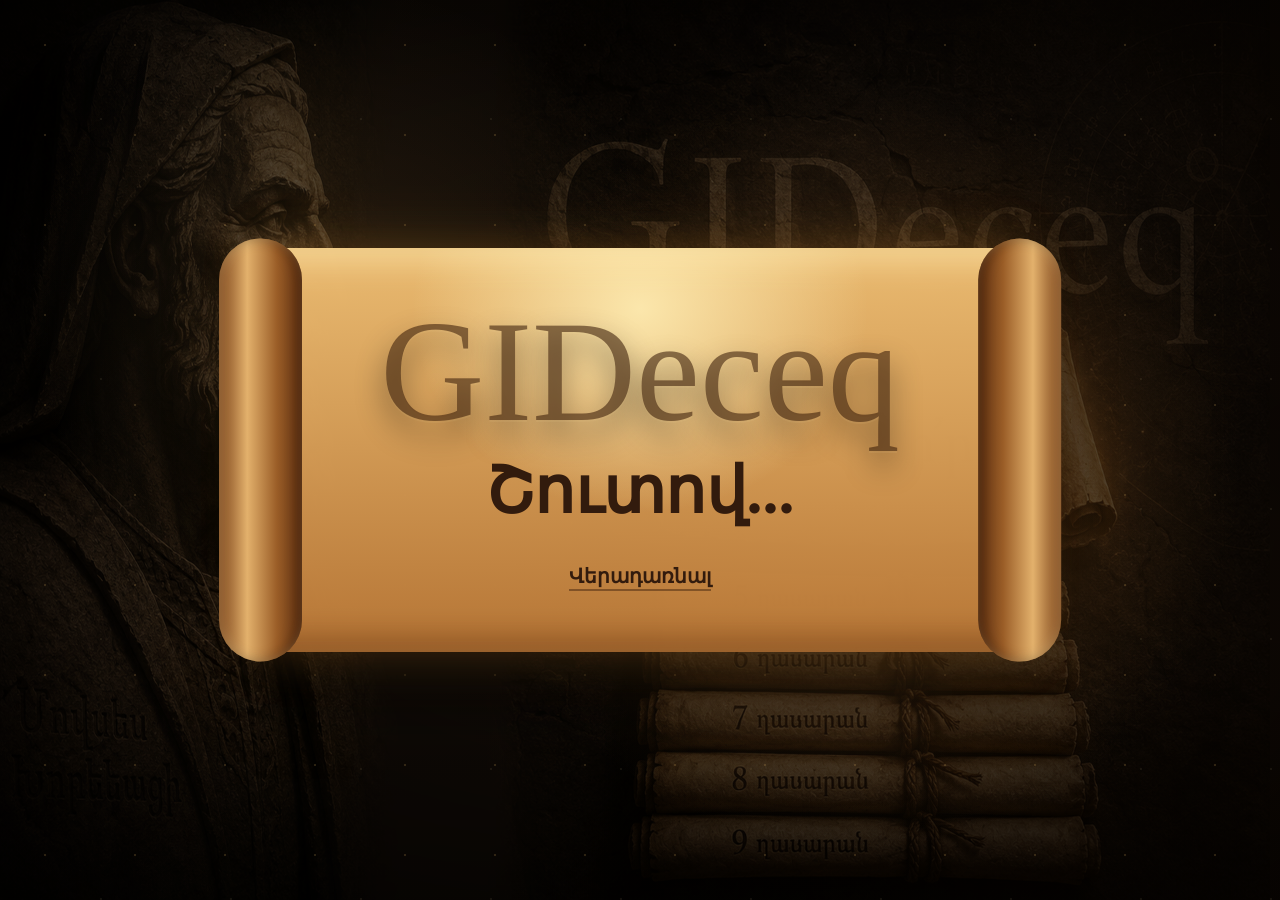
==== can-you-make-a-website-bsed/soon.html @ c3a49f2a "GIDeceq website This is solely for educational use." ====
<!doctype html>
<html lang="hy">
  <head>
    <meta charset="utf-8">
    <meta name="viewport" content="width=device-width, initial-scale=1">
    <title>GIDeceq | Շուտով</title>
    <link rel="stylesheet" href="styles.css">
  </head>
  <body>
    <main class="soon-page" aria-label="Շուտով">
      <img class="scene-image" src="assets/gideceq-landing-composite.png" alt="">
      <div class="stone-vignette" aria-hidden="true"></div>
      <section class="soon-scroll" aria-live="polite">
        <h1>GIDeceq</h1>
        <p>Շուտով...</p>
        <a href="index.html">Վերադառնալ</a>
      </section>
    </main>
  </body>
</html>
---- can-you-make-a-website-bsed/styles.css ----
:root {
  color-scheme: dark;
  --ink: #321b0d;
  --gold: #f7c46c;
  --parchment: #d6a66b;
  --parchment-light: #f5d398;
  --stone: #160f09;
  --shadow: rgba(5, 2, 0, 0.72);
}

* {
  box-sizing: border-box;
}

html,
body {
  min-height: 100%;
  margin: 0;
}

body {
  overflow: hidden;
  background: var(--stone);
  color: var(--parchment-light);
  font-family: "Noto Serif Armenian", "Noto Sans Armenian", Sylfaen, Georgia, serif;
}

button,
a {
  font: inherit;
}

.landing,
.soon-page {
  position: relative;
  isolation: isolate;
  min-height: 100svh;
  overflow: hidden;
}

.scene-image,
.stone-vignette {
  position: absolute;
  inset: 0;
  width: 100%;
  height: 100%;
}

.scene-image {
  z-index: -4;
  object-fit: fill;
  object-position: center;
  filter: saturate(0.9) contrast(1.05) brightness(0.78);
  transform: none;
}

.stone-vignette {
  z-index: -3;
  pointer-events: none;
  background:
    radial-gradient(circle at 67% 52%, rgba(240, 154, 61, 0.2), transparent 24rem),
    radial-gradient(circle at 27% 34%, rgba(255, 190, 103, 0.1), transparent 20rem),
    linear-gradient(90deg, rgba(2, 0, 0, 0.34), transparent 24%, rgba(10, 4, 0, 0.36) 100%),
    linear-gradient(0deg, rgba(0, 0, 0, 0.36), transparent 32%, rgba(0, 0, 0, 0.24));
}

.landing::before,
.soon-page::before {
  position: absolute;
  inset: 0;
  z-index: -2;
  pointer-events: none;
  content: "";
  opacity: 0.32;
  background-image:
    radial-gradient(circle, rgba(255, 205, 112, 0.5) 0 1px, transparent 1.6px),
    radial-gradient(circle, rgba(255, 235, 173, 0.22) 0 1px, transparent 1.4px);
  background-position: 0 0, 36px 54px;
  background-size: 90px 90px, 130px 130px;
  animation: dustDrift 18s linear infinite;
}

.sage-zone {
  position: absolute;
  left: 0;
  top: 0;
  z-index: 4;
  width: 34vw;
  height: 100%;
  padding: 0;
  border: 0;
  cursor: pointer;
  background:
    radial-gradient(ellipse at 32% 34%, rgba(255, 194, 102, 0), transparent 36rem);
}

.sage-zone::before {
  position: absolute;
  inset: 0;
  content: "";
  opacity: 0;
  background:
    radial-gradient(ellipse at 34% 36%, rgba(255, 212, 132, 0.2), transparent 20rem),
    linear-gradient(90deg, rgba(250, 183, 82, 0.09), transparent 72%);
  transition: opacity 280ms ease;
}

.sage-zone:hover::before,
.sage-zone.is-tilting::before {
  opacity: 1;
}

.sage-gaze {
  position: absolute;
  left: clamp(12rem, 20.8vw, 25rem);
  top: clamp(9rem, 26.6vh, 18rem);
  z-index: 3;
  width: clamp(0.8rem, 1.3vw, 1.4rem);
  height: clamp(0.28rem, 0.46vw, 0.5rem);
  pointer-events: none;
  opacity: 0;
  border-radius: 999px;
  background:
    radial-gradient(circle at 50% 48%, rgba(36, 16, 4, 0.96) 0 28%, rgba(238, 180, 92, 0.9) 30% 43%, transparent 46%),
    radial-gradient(ellipse at center, rgba(255, 226, 156, 0.76), transparent 70%);
  box-shadow: 0 0 14px rgba(255, 196, 97, 0.46);
  transform: translateX(0.46rem) scaleX(0.74);
  transition: opacity 220ms ease, transform 320ms ease, filter 320ms ease;
}

.landing.sage-aware .sage-gaze {
  opacity: 0.86;
  filter: brightness(1.12);
  transform: translateX(-0.16rem) scaleX(1);
}

.landing.sage-nod .scene-image {
  animation: sageNod 520ms ease;
}

.scroll-panel {
  position: absolute;
  inset: 0;
  z-index: 5;
  display: block;
  width: auto;
  min-width: 0;
  pointer-events: none;
  opacity: 0;
  transform: translateY(0.7rem);
  animation: panelReveal 900ms 260ms ease forwards;
}

.scroll-panel h1,
.soon-scroll h1 {
  margin: 0 0 clamp(1.5rem, 4vh, 3rem);
  color: rgba(238, 199, 139, 0.44);
  font-family: Georgia, "Times New Roman", serif;
  font-size: clamp(5.2rem, 13vw, 14rem);
  font-weight: 500;
  line-height: 0.84;
  letter-spacing: 0;
  text-shadow:
    0 2px 0 rgba(255, 225, 170, 0.08),
    0 14px 30px rgba(0, 0, 0, 0.44);
}

.scroll {
  position: relative;
  display: inline-grid;
  place-items: center;
  border: 0;
  color: var(--ink);
  cursor: pointer;
  text-align: center;
  text-decoration: none;
  text-shadow: 0 1px 0 rgba(255, 230, 176, 0.44);
  background:
    linear-gradient(90deg, rgba(74, 35, 12, 0.22), transparent 13%, transparent 86%, rgba(72, 34, 12, 0.25)),
    radial-gradient(ellipse at 50% 18%, rgba(255, 242, 187, 0.86), transparent 42%),
    linear-gradient(180deg, #e3b674, #b87a38 52%, #d2a05c);
  box-shadow:
    inset 0 7px 15px rgba(255, 239, 179, 0.42),
    inset 0 -11px 14px rgba(70, 30, 9, 0.42),
    0 1.4rem 2.2rem rgba(0, 0, 0, 0.52);
  transition:
    filter 220ms ease,
    transform 220ms ease,
    box-shadow 220ms ease;
}

.scroll::before,
.scroll::after {
  position: absolute;
  top: 50%;
  width: var(--roll);
  height: calc(100% + var(--roll-extra));
  content: "";
  border-radius: 999px;
  background:
    radial-gradient(ellipse at 48% 50%, rgba(73, 32, 10, 0.48) 0 14%, transparent 17%),
    linear-gradient(90deg, #7b4219, #e3b16d 31%, #9a5d27 68%, #5e2f10);
  box-shadow:
    inset 0.2rem 0 0.6rem rgba(255, 230, 162, 0.32),
    inset -0.24rem 0 0.68rem rgba(50, 21, 6, 0.58),
    0 0.45rem 1.2rem rgba(0, 0, 0, 0.42);
}

.scroll::before {
  left: calc(var(--roll) * -0.44);
  transform: translateY(-50%);
}

.scroll::after {
  right: calc(var(--roll) * -0.44);
  transform: translateY(-50%) rotate(180deg);
}

.scroll:hover,
.scroll:focus-visible {
  filter: brightness(1.15) saturate(1.05);
  transform: translateY(-0.18rem) scale(1.012);
  box-shadow:
    inset 0 8px 16px rgba(255, 244, 192, 0.54),
    inset 0 -11px 14px rgba(70, 30, 9, 0.38),
    0 0 1.4rem rgba(255, 184, 75, 0.62),
    0 1.6rem 2.5rem rgba(0, 0, 0, 0.56);
}

.scroll:focus-visible {
  outline: 2px solid rgba(255, 222, 141, 0.9);
  outline-offset: 5px;
}

.scroll-open {
  --roll: clamp(3.4rem, 6.4vw, 5.8rem);
  --roll-extra: 1.6rem;
  width: min(40vw, 40rem);
  min-width: 25rem;
  min-height: clamp(8rem, 16vh, 12.8rem);
  margin-bottom: clamp(1.4rem, 3vh, 2.4rem);
  padding: 1.6rem clamp(4rem, 9vw, 7rem);
  font-size: clamp(3rem, 6.2vw, 6rem);
  font-weight: 700;
}

.scroll-open span {
  position: relative;
  z-index: 1;
}

.scroll-open span::after {
  position: absolute;
  left: 50%;
  bottom: -1.25rem;
  width: 7rem;
  height: 1px;
  content: "";
  background: linear-gradient(90deg, transparent, rgba(82, 37, 12, 0.46), transparent);
  transform: translateX(-50%);
}

.grade-scrolls {
  display: grid;
  gap: clamp(0.25rem, 0.8vh, 0.55rem);
  width: min(35vw, 35rem);
  min-width: 22rem;
}

.scroll-closed {
  --roll: clamp(2.2rem, 4vw, 3.7rem);
  --roll-extra: 0.4rem;
  min-height: clamp(3.25rem, 6.6vh, 4.6rem);
  padding: 0.35rem clamp(3.4rem, 6vw, 5.8rem);
  border-radius: 999px;
  font-size: clamp(1.35rem, 2.5vw, 2.3rem);
  font-weight: 700;
}

.scroll-closed.is-touched {
  animation: sealedTap 420ms ease;
}

.soon-page {
  display: grid;
  place-items: center;
  padding: 2rem;
}

.soon-page .scene-image {
  filter: saturate(0.82) contrast(1.02) brightness(0.46);
}

.soon-scroll {
  position: relative;
  z-index: 4;
  display: grid;
  justify-items: center;
  width: min(88vw, 48rem);
  min-height: 20rem;
  padding: clamp(2rem, 6vw, 4rem);
  color: var(--ink);
  text-align: center;
  background:
    radial-gradient(ellipse at 50% 15%, rgba(255, 238, 181, 0.88), transparent 42%),
    linear-gradient(180deg, rgba(238, 190, 115, 0.98), rgba(185, 119, 54, 0.98));
  box-shadow:
    inset 0 1rem 1.6rem rgba(255, 239, 181, 0.42),
    inset 0 -1rem 1.6rem rgba(80, 35, 11, 0.34),
    0 0 3rem rgba(234, 152, 52, 0.28),
    0 2rem 4rem rgba(0, 0, 0, 0.62);
}

.soon-scroll::before,
.soon-scroll::after {
  position: absolute;
  top: 50%;
  width: clamp(3rem, 8vw, 5.2rem);
  height: calc(100% + 1.2rem);
  content: "";
  border-radius: 999px;
  background: linear-gradient(90deg, #7a4118, #e3b16c 34%, #9a5d27 70%, #5d2f10);
  box-shadow: inset 0.2rem 0 0.7rem rgba(255, 230, 162, 0.32), inset -0.24rem 0 0.7rem rgba(50, 21, 6, 0.58);
}

.soon-scroll::before {
  left: clamp(-2.3rem, -4vw, -1.4rem);
  transform: translateY(-50%);
}

.soon-scroll::after {
  right: clamp(-2.3rem, -4vw, -1.4rem);
  transform: translateY(-50%) rotate(180deg);
}

.soon-scroll h1 {
  position: relative;
  z-index: 1;
  margin-bottom: 1.3rem;
  color: rgba(61, 31, 10, 0.58);
  font-size: clamp(3.8rem, 13vw, 9rem);
}

.soon-scroll p,
.soon-scroll a {
  position: relative;
  z-index: 1;
}

.soon-scroll p {
  margin: 0 0 2.2rem;
  font-size: clamp(2rem, 6vw, 4rem);
  font-weight: 700;
}

.soon-scroll a {
  color: var(--ink);
  font-size: clamp(1rem, 2.2vw, 1.25rem);
  font-weight: 700;
  text-decoration-color: rgba(50, 24, 8, 0.44);
  text-underline-offset: 0.3em;
}

.scroll-panel h1 {
  position: absolute;
  width: 1px;
  height: 1px;
  margin: -1px;
  padding: 0;
  overflow: hidden;
  clip: rect(0 0 0 0);
  white-space: nowrap;
  border: 0;
}

.scroll-panel .scroll {
  position: absolute;
  display: block;
  padding: 0;
  min-width: 0;
  min-height: 0;
  color: transparent;
  text-shadow: none;
  background: transparent;
  box-shadow: none;
  pointer-events: auto;
}

.scroll-panel .scroll::before,
.scroll-panel .scroll::after {
  display: none;
}

.scroll-panel .scroll:hover,
.scroll-panel .scroll:focus-visible {
  background:
    radial-gradient(ellipse at 50% 48%, rgba(255, 235, 172, 0.28), rgba(255, 187, 78, 0.12) 42%, transparent 68%),
    linear-gradient(106deg, transparent 0 45%, rgba(255, 247, 210, 0.18) 50%, transparent 55% 100%);
  filter: none;
  transform: none;
  box-shadow: none;
}

.scroll-panel .scroll-open {
  left: 46.5vw;
  top: 36.2vh;
  width: 41vw;
  height: 25vh;
  margin: 0;
  border-radius: 4.8vw / 4.2vh;
}

.scroll-panel .grade-scrolls {
  position: absolute;
  left: 49vw;
  top: 63.2vh;
  display: block;
  width: 38.2vw;
  min-width: 0;
  height: 34.8vh;
  pointer-events: none;
}

.scroll-panel .scroll-closed {
  left: 0;
  width: 100%;
  height: 6.7vh;
  border-radius: 999px;
  font-size: 0;
}

.scroll-panel .scroll-closed:nth-child(1) {
  top: 0;
}

.scroll-panel .scroll-closed:nth-child(2) {
  top: 20.2%;
}

.scroll-panel .scroll-closed:nth-child(3) {
  top: 40.6%;
}

.scroll-panel .scroll-closed:nth-child(4) {
  top: 61.2%;
}

.scroll-panel .scroll-closed:nth-child(5) {
  top: 81.5%;
}

@media (max-width: 820px) {
  body {
    overflow: auto;
  }

  .landing {
    min-height: 100svh;
  }

  .scene-image {
    object-position: 31% center;
  }

  .sage-zone {
    width: 50vw;
    height: 46vh;
  }

  .sage-gaze {
    left: 30vw;
    top: 26vh;
  }

  .scroll-panel {
    inset: auto auto clamp(1.5rem, 6vh, 3rem) auto;
    right: 50%;
    left: auto;
    display: grid;
    justify-items: center;
    width: min(88vw, 31rem);
    min-width: 0;
    height: auto;
    pointer-events: auto;
    transform: translate(50%, 1.2rem);
  }

  .scroll-panel h1 {
    margin-bottom: 1.1rem;
    font-size: clamp(4.3rem, 23vw, 7rem);
  }

  .scroll-panel h1 {
    position: static;
    width: auto;
    height: auto;
    margin: 0 0 1.1rem;
    padding: 0;
    overflow: visible;
    clip: auto;
    color: rgba(238, 199, 139, 0.48);
    white-space: normal;
    border: 0;
  }

  .scroll-panel .scroll {
    position: relative;
    display: inline-grid;
    place-items: center;
    padding: inherit;
    font-size: inherit;
    color: var(--ink);
    text-shadow: 0 1px 0 rgba(255, 230, 176, 0.44);
    background:
      linear-gradient(90deg, rgba(74, 35, 12, 0.22), transparent 13%, transparent 86%, rgba(72, 34, 12, 0.25)),
      radial-gradient(ellipse at 50% 18%, rgba(255, 242, 187, 0.86), transparent 42%),
      linear-gradient(180deg, #e3b674, #b87a38 52%, #d2a05c);
    box-shadow:
      inset 0 7px 15px rgba(255, 239, 179, 0.42),
      inset 0 -11px 14px rgba(70, 30, 9, 0.42),
      0 1.4rem 2.2rem rgba(0, 0, 0, 0.52);
  }

  .scroll-panel .scroll::before,
  .scroll-panel .scroll::after {
    display: block;
  }

  .scroll-open,
  .grade-scrolls {
    width: min(78vw, 27rem);
    min-width: 0;
  }

  .scroll-open {
    left: auto;
    top: auto;
    height: auto;
    margin-bottom: clamp(1.4rem, 3vh, 2.4rem);
    padding: 1.6rem clamp(4rem, 9vw, 7rem);
    min-height: clamp(6.4rem, 16vh, 9rem);
    font-size: clamp(2.4rem, 12vw, 4rem);
  }

  .scroll-panel .grade-scrolls {
    position: static;
    display: grid;
    gap: clamp(0.25rem, 0.8vh, 0.55rem);
    width: min(78vw, 27rem);
    height: auto;
    pointer-events: auto;
  }

  .scroll-closed {
    left: auto;
    top: auto;
    width: auto;
    height: auto;
    padding: 0.35rem clamp(3.4rem, 6vw, 5.8rem);
    min-height: 3.4rem;
    font-size: clamp(1.2rem, 6vw, 1.7rem);
  }
}

@media (max-width: 480px) {
  .scene-image {
    object-position: 27% center;
  }

  .scroll-panel {
    width: 92vw;
  }

  .scroll-open,
  .grade-scrolls {
    width: min(82vw, 24rem);
  }

  .scroll-open {
    --roll: 3rem;
  }

  .scroll-closed {
    --roll: 2.05rem;
    padding-inline: 2.8rem;
  }
}

@media (prefers-reduced-motion: reduce) {
  *,
  *::before,
  *::after {
    animation-duration: 0.01ms !important;
    animation-iteration-count: 1 !important;
    scroll-behavior: auto !important;
    transition-duration: 0.01ms !important;
  }
}

@keyframes panelReveal {
  to {
    opacity: 1;
    transform: translateY(0);
  }
}

@media (max-width: 820px) {
  @keyframes panelReveal {
    to {
      opacity: 1;
      transform: translate(50%, 0);
    }
  }
}

@keyframes dustDrift {
  from {
    background-position: 0 0, 36px 54px;
  }

  to {
    background-position: 90px 130px, 166px 184px;
  }
}

@keyframes sealedTap {
  0%,
  100% {
    transform: translateY(0);
  }

  38% {
    transform: translateY(-0.2rem) rotate(-0.5deg);
  }

  68% {
    transform: translateY(0.05rem) rotate(0.35deg);
  }
}

@keyframes sageNod {
  0%,
  100% {
    transform: none;
  }

  45% {
    transform: translateX(-0.12rem);
  }
}
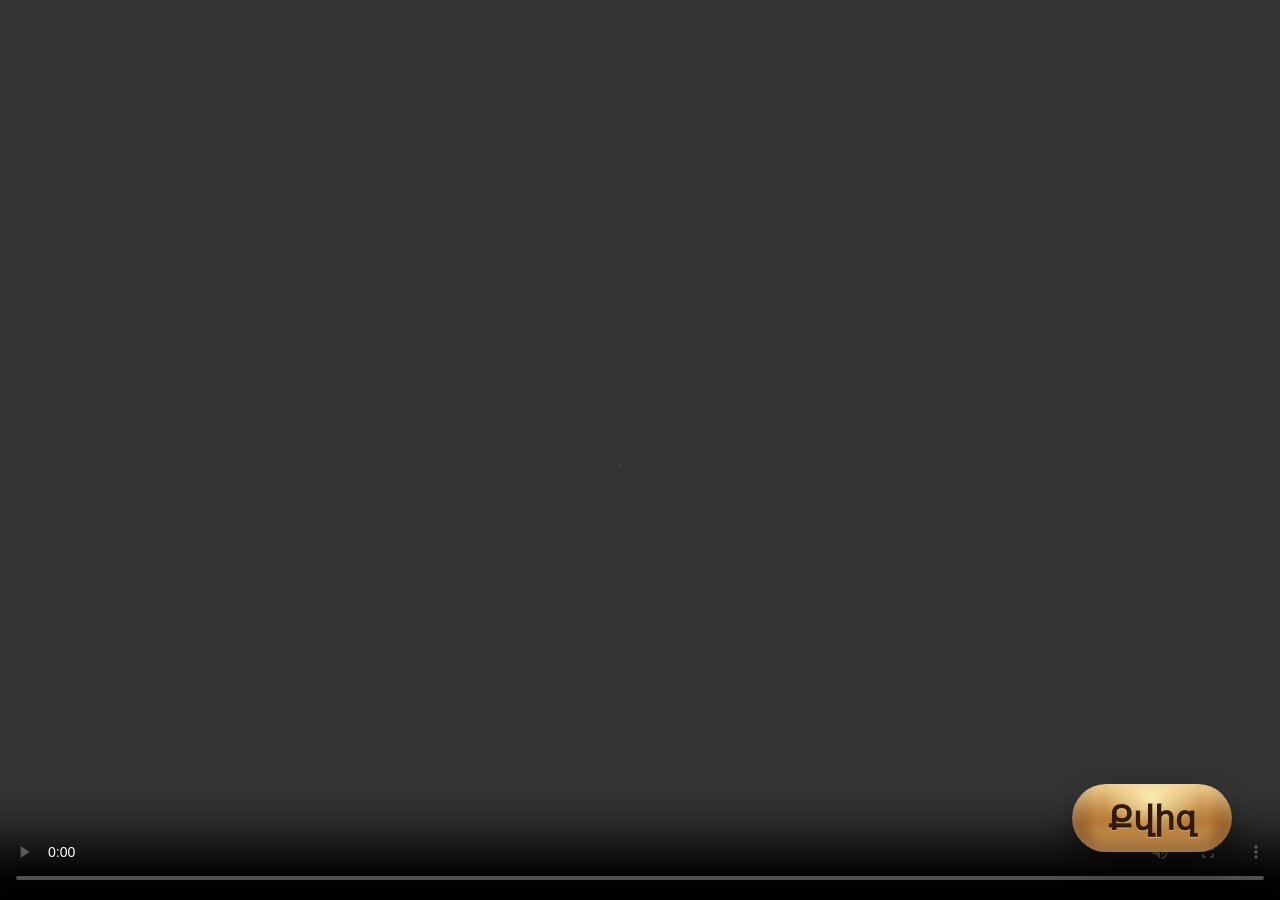
==== commit 589440c9: "Final version Website This is the final version of educational website called "GIDeceq". Made for ed" ====
--- a/can-you-make-a-website-bsed/soon.html
+++ b/can-you-make-a-website-bsed/soon.html
@@ -7,14 +7,31 @@
     <link rel="stylesheet" href="styles.css">
   </head>
   <body>
-    <main class="soon-page" aria-label="Շուտով">
+    <main class="soon-page quiz-page" aria-label="Շուտով">
       <img class="scene-image" src="assets/gideceq-landing-composite.png" alt="">
       <div class="stone-vignette" aria-hidden="true"></div>
-      <section class="soon-scroll" aria-live="polite">
-        <h1>GIDeceq</h1>
-        <p>Շուտով...</p>
-        <a href="index.html">Վերադառնալ</a>
+      <video class="lesson-panel lesson-video" src="assets/try-out-lesson.mp4" controls playsinline></video>
+      <section class="quiz-scroll" aria-live="polite">
+        <button class="quiz-opener" type="button">Քվիզ</button>
+
+        <div class="quiz-card" aria-hidden="true">
+          <div class="quiz-card-header">
+            <h1>ՍՏՈՒԳԻՐ ՔԵԶ</h1>
+            <button class="quiz-close" type="button" aria-label="Փակել">Փակել</button>
+          </div>
+
+          <p class="quiz-counter">Հարց 1 / 3</p>
+          <h2 class="quiz-question"></h2>
+          <div class="quiz-options" role="group" aria-label="Պատասխաններ"></div>
+          <p class="quiz-feedback" aria-live="polite"></p>
+
+          <div class="quiz-actions">
+            <button class="quiz-next" type="button" disabled>Հաջորդ հարցը</button>
+            <button class="quiz-retry" type="button" hidden>Կրկին փորձել</button>
+          </div>
+        </div>
       </section>
+      <script src="qviz.js"></script>
     </main>
   </body>
 </html>
--- a/can-you-make-a-website-bsed/styles.css
+++ b/can-you-make-a-website-bsed/styles.css
@@ -361,6 +361,325 @@
   text-underline-offset: 0.3em;
 }
 
+.quiz-opener,
+.quiz-back,
+.quiz-close,
+.quiz-next,
+.quiz-retry,
+.quiz-option {
+  border: 0;
+  color: var(--ink);
+  cursor: pointer;
+  font-weight: 700;
+  text-decoration: none;
+}
+
+.quiz-opener {
+  position: absolute;
+  z-index: 6;
+  display: inline-grid;
+  place-items: center;
+  min-width: 10rem;
+  min-height: 4.2rem;
+  padding: 0.9rem 2.2rem;
+  border-radius: 999px;
+  background:
+    linear-gradient(90deg, rgba(77, 36, 12, 0.34), transparent 16%, transparent 84%, rgba(77, 36, 12, 0.34)),
+    radial-gradient(ellipse at 50% 20%, rgba(255, 242, 186, 0.9), transparent 44%),
+    linear-gradient(180deg, #e4b874, #b77a38 55%, #d4a35f);
+  box-shadow:
+    inset 0 0.55rem 0.9rem rgba(255, 239, 181, 0.42),
+    inset 0 -0.65rem 0.9rem rgba(73, 31, 9, 0.42),
+    0 1rem 1.8rem rgba(0, 0, 0, 0.48);
+  text-shadow: 0 1px 0 rgba(255, 230, 176, 0.48);
+  transition: transform 220ms ease, filter 220ms ease, box-shadow 220ms ease;
+}
+
+.quiz-opener:hover,
+.quiz-opener:focus-visible {
+  filter: brightness(1.12);
+  transform: translateY(-0.18rem) scale(1.03);
+  box-shadow:
+    inset 0 0.55rem 0.9rem rgba(255, 239, 181, 0.52),
+    inset 0 -0.65rem 0.9rem rgba(73, 31, 9, 0.38),
+    0 0 1.3rem rgba(255, 194, 90, 0.54),
+    0 1.1rem 2rem rgba(0, 0, 0, 0.54);
+}
+
+.quiz-page {
+  position: relative;
+  isolation: isolate;
+  min-height: 100svh;
+  overflow: hidden;
+}
+
+.lesson-panel {
+  transition: opacity 360ms ease, transform 520ms cubic-bezier(.2,.8,.2,1), filter 360ms ease;
+}
+
+.lesson-video {
+  position: absolute;
+  inset: 0;
+  z-index: 4;
+  width: 100%;
+  height: 100%;
+  background: #000;
+  object-fit: cover;
+}
+
+.quiz-page.quiz-open .lesson-panel {
+  opacity: 0;
+  pointer-events: none;
+  filter: blur(0.2rem);
+  transform: translateY(-1rem) scale(0.92);
+}
+
+.quiz-page::after {
+  position: absolute;
+  inset: 0;
+  z-index: 1;
+  content: "";
+  pointer-events: none;
+  opacity: 0;
+  background: rgba(5, 2, 0, 0.52);
+  transition: opacity 360ms ease;
+}
+
+.quiz-page.quiz-open::after {
+  opacity: 1;
+}
+
+.quiz-back {
+  position: absolute;
+  left: clamp(1rem, 3vw, 2.5rem);
+  top: clamp(1rem, 3vw, 2.5rem);
+  z-index: 6;
+  color: rgba(245, 211, 152, 0.88);
+  text-shadow: 0 0 0.9rem rgba(0, 0, 0, 0.8);
+  text-underline-offset: 0.3em;
+}
+
+.quiz-scroll {
+  position: absolute;
+  inset: 0;
+  z-index: 7;
+  pointer-events: none;
+  font-size: 1.5rem;
+}
+
+.quiz-opener {
+  right: clamp(1rem, 4vw, 3rem);
+  bottom: clamp(1rem, 4vw, 3rem);
+  pointer-events: auto;
+  font-size: clamp(1.35rem, 2.6vw, 2.1rem);
+}
+
+.quiz-card {
+  position: absolute;
+  left: 50%;
+  top: 50%;
+  display: grid;
+  align-content: start;
+  width: min(90vw, 68rem);
+  min-height: min(82svh, 50rem);
+  max-height: 88svh;
+  padding: clamp(2rem, 4.5vw, 4.2rem);
+  overflow: auto;
+  color: var(--ink);
+  pointer-events: none;
+  opacity: 0;
+  border-radius: 1rem;
+  background:
+    radial-gradient(ellipse at 50% 8%, rgba(255, 248, 206, 0.88), transparent 34%),
+    radial-gradient(circle at 21% 32%, rgba(118, 68, 25, 0.14) 0 0.22rem, transparent 0.28rem),
+    radial-gradient(circle at 76% 68%, rgba(93, 51, 19, 0.12) 0 0.2rem, transparent 0.27rem),
+    radial-gradient(ellipse at 18% 82%, rgba(82, 43, 14, 0.18), transparent 22%),
+    radial-gradient(ellipse at 84% 24%, rgba(255, 236, 170, 0.16), transparent 28%),
+    repeating-linear-gradient(4deg, rgba(82, 43, 14, 0.045) 0 0.08rem, transparent 0.08rem 0.78rem),
+    repeating-linear-gradient(92deg, rgba(255, 239, 180, 0.045) 0 0.05rem, transparent 0.05rem 1.1rem),
+    linear-gradient(180deg, rgba(235, 191, 121, 0.99), rgba(206, 145, 75, 0.99) 48%, rgba(176, 108, 47, 0.99));
+  box-shadow:
+    inset 0 1rem 1.5rem rgba(255, 239, 181, 0.4),
+    inset 0 -1rem 1.5rem rgba(77, 33, 10, 0.32),
+    inset 1rem 0 2rem rgba(255, 232, 164, 0.16),
+    inset -1rem 0 2rem rgba(63, 27, 9, 0.16),
+    0 0 2.2rem rgba(255, 176, 67, 0.26),
+    0 2.5rem 5rem rgba(0, 0, 0, 0.68);
+  transform: translate(calc(50vw - 13rem), calc(50vh - 5rem)) scale(0.14);
+  transform-origin: bottom right;
+  transition: opacity 360ms ease, transform 620ms cubic-bezier(.16,.84,.22,1);
+}
+
+.quiz-card > * {
+  font-size: 1.5em;
+}
+
+.quiz-card::before,
+.quiz-card::after {
+  position: absolute;
+  top: 50%;
+  width: clamp(2.4rem, 5vw, 4.6rem);
+  height: calc(100% + 0.9rem);
+  content: "";
+  border-radius: 999px;
+  background: linear-gradient(90deg, #7a4118, #e4b16c 34%, #9a5d27 70%, #5d2f10);
+  box-shadow: inset 0.18rem 0 0.7rem rgba(255, 230, 162, 0.28), inset -0.22rem 0 0.7rem rgba(50, 21, 6, 0.56);
+}
+
+.quiz-card::before {
+  left: clamp(-2rem, -3.4vw, -1rem);
+  transform: translateY(-50%);
+}
+
+.quiz-card::after {
+  right: clamp(-2rem, -3.4vw, -1rem);
+  transform: translateY(-50%) rotate(180deg);
+}
+
+.quiz-page.quiz-open .quiz-card {
+  pointer-events: auto;
+  opacity: 1;
+  transform: translate(-50%, -50%) scale(1);
+}
+
+.quiz-page.quiz-open .quiz-opener {
+  opacity: 0;
+  pointer-events: none;
+}
+
+.quiz-card-header,
+.quiz-counter,
+.quiz-question,
+.quiz-options,
+.quiz-feedback,
+.quiz-actions {
+  position: relative;
+  z-index: 1;
+}
+
+.quiz-card-header {
+  display: grid;
+  place-items: center;
+  position: relative;
+  min-height: 5.2rem;
+  gap: 1rem;
+  text-align: center;
+}
+
+.quiz-card h1 {
+  margin: 0;
+  font-size: clamp(3rem, 7.5vw, 6rem);
+  line-height: 1;
+  letter-spacing: 0;
+  text-align: center;
+  text-shadow: 0 0.08rem 0 rgba(255, 235, 176, 0.44);
+}
+
+.quiz-close {
+  position: absolute;
+  right: 0;
+  top: 0;
+  padding: 0.62rem 1.05rem;
+  border-radius: 999px;
+  background: rgba(71, 33, 12, 0.16);
+  font-size: clamp(1rem, 1.6vw, 1.35rem);
+}
+
+.quiz-counter {
+  margin: 1.4rem 0 1rem;
+  font-size: clamp(1.55rem, 3.3vw, 2.2rem);
+  font-weight: 700;
+  text-align: center;
+}
+
+.quiz-question {
+  margin: 0 0 1.4rem;
+  font-size: clamp(2rem, 4.5vw, 3.3rem);
+  line-height: 1.25;
+  text-align: center;
+}
+
+.quiz-options {
+  display: grid;
+  gap: 1rem;
+}
+
+.quiz-option {
+  width: 100%;
+  padding: 1.15rem 1.3rem;
+  border: 1px solid rgba(72, 33, 11, 0.22);
+  border-radius: 0.5rem;
+  background: rgba(255, 231, 171, 0.28);
+  font-size: clamp(1.25rem, 2.4vw, 1.8rem);
+  text-align: left;
+  transition: background 180ms ease, transform 180ms ease, border-color 180ms ease;
+}
+
+.quiz-option:hover:not(:disabled),
+.quiz-option:focus-visible {
+  background: rgba(255, 241, 191, 0.5);
+  transform: translateX(0.2rem);
+}
+
+.quiz-option.is-correct {
+  border-color: rgba(35, 111, 48, 0.68);
+  background: rgba(71, 151, 75, 0.34);
+}
+
+.quiz-option.is-wrong {
+  border-color: rgba(143, 45, 30, 0.72);
+  background: rgba(169, 57, 38, 0.34);
+}
+
+.quiz-feedback {
+  min-height: 2rem;
+  margin: 1.2rem 0;
+  font-size: clamp(1.25rem, 2.5vw, 1.9rem);
+  font-weight: 700;
+  text-align: center;
+}
+
+.quiz-actions {
+  display: flex;
+  gap: 0.75rem;
+  justify-content: flex-end;
+}
+
+.quiz-next,
+.quiz-retry {
+  padding: 1rem 1.45rem;
+  border-radius: 999px;
+  background: rgba(75, 34, 12, 0.2);
+  font-size: clamp(1.1rem, 2.2vw, 1.65rem);
+}
+
+.quiz-next:disabled {
+  cursor: not-allowed;
+  opacity: 0.52;
+}
+
+.quiz-page.quiz-result .quiz-card {
+  align-content: center;
+  text-align: center;
+}
+
+.quiz-page.quiz-result .quiz-card-header {
+  min-height: auto;
+}
+
+.quiz-page.quiz-result .quiz-counter {
+  margin-top: 1.2rem;
+}
+
+.quiz-page.quiz-result .quiz-question {
+  max-width: 44rem;
+  margin-inline: auto;
+}
+
+.quiz-page.quiz-result .quiz-actions {
+  justify-content: center;
+}
+
 .scroll-panel h1 {
   position: absolute;
   width: 1px;
@@ -560,6 +879,44 @@
     min-height: 3.4rem;
     font-size: clamp(1.2rem, 6vw, 1.7rem);
   }
+
+  .quiz-card {
+    width: min(90vw, 34rem);
+    min-height: min(82svh, 45rem);
+    padding: clamp(1.6rem, 7vw, 2.4rem);
+  }
+
+  .quiz-card-header {
+    min-height: auto;
+    padding-top: 3.2rem;
+  }
+
+  .quiz-card h1 {
+    max-width: 100%;
+    font-size: clamp(3.1rem, 13vw, 4.4rem);
+  }
+
+  .quiz-close {
+    right: 0;
+    top: 0;
+    font-size: clamp(1rem, 5vw, 1.35rem);
+  }
+
+  .quiz-counter {
+    font-size: clamp(1.65rem, 7vw, 2.1rem);
+  }
+
+  .quiz-question {
+    font-size: clamp(2rem, 8.5vw, 2.8rem);
+  }
+
+  .quiz-option {
+    font-size: clamp(1.28rem, 6.3vw, 1.7rem);
+  }
+
+  .quiz-actions {
+    justify-content: center;
+  }
 }
 
 @media (max-width: 480px) {
